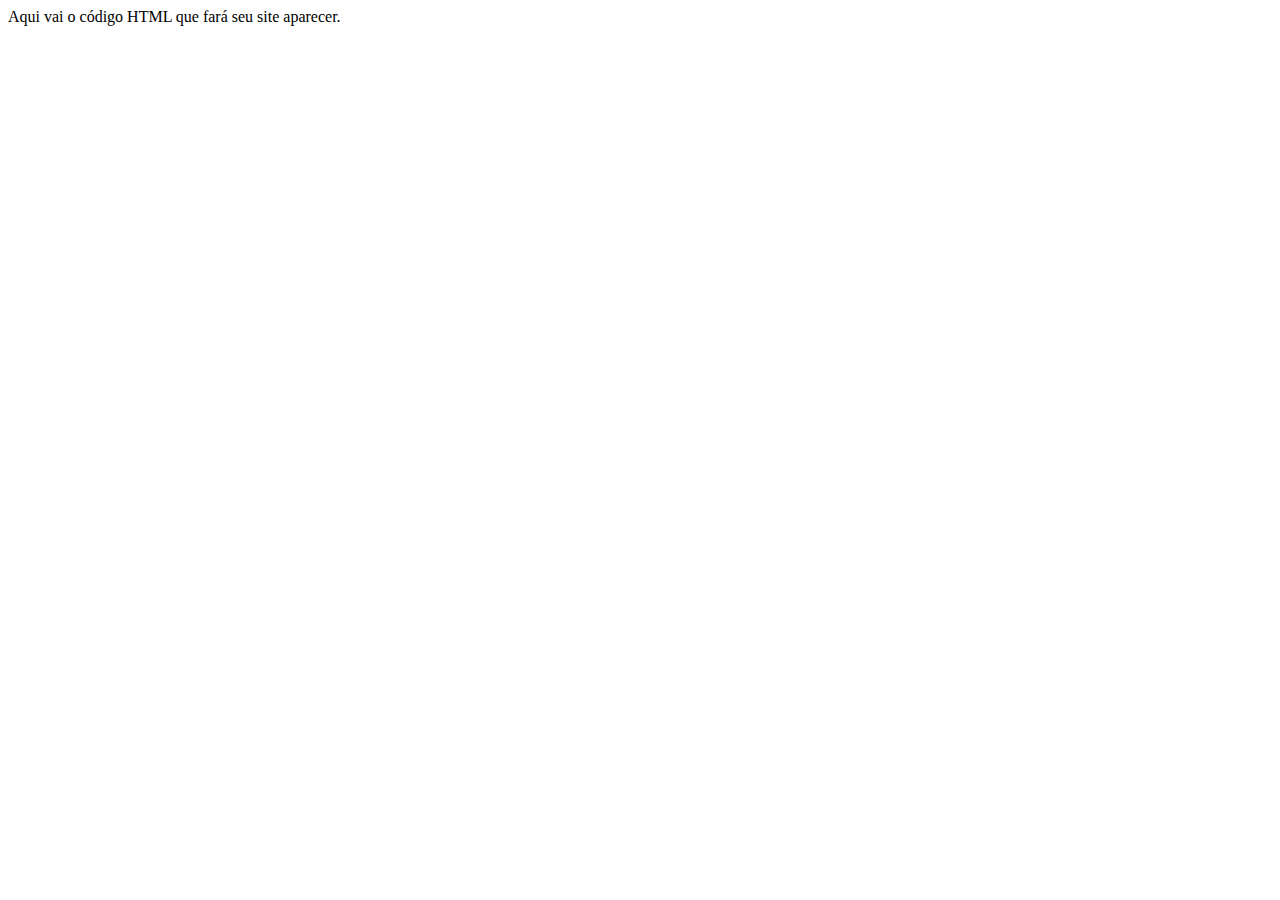
==== linktree/index.html @ b3c1bc1c "pastas e arquivos" ====
<!DOCTYPE html>
<html lang="pt-br">
  <head>
    <link rel="stylesheet" href="style.css">
    <meta charset="utf-8">
    <meta name="viewport" content="width=device-width, initial-scale=1.0">
    <title>Meu Linktree</title>
  </head>
  <body>
    Aqui vai o código HTML que fará seu site aparecer.
  </body>
</html>
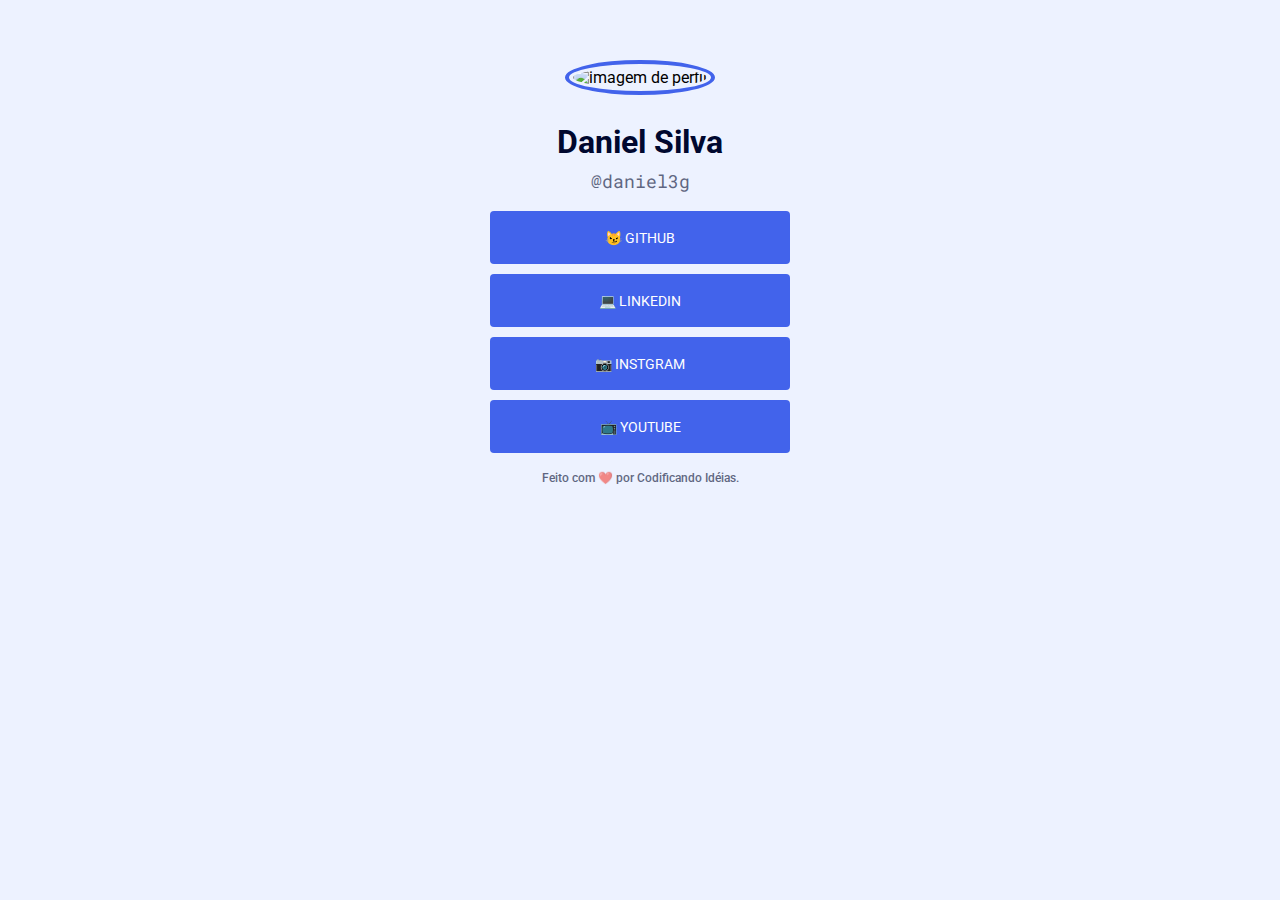
==== commit 661d0286: "projeto finalizado" ====
--- a/linktree/index.html
+++ b/linktree/index.html
@@ -7,6 +7,17 @@
     <title>Meu Linktree</title>
   </head>
   <body>
-    Aqui vai o código HTML que fará seu site aparecer.
+    <div class="containner">
+        <img src="https://avatars.githubusercontent.com/u/66075078?v=4" alt="imagem de perfil">
+        <h1>Daniel Silva</h1>
+        <p>@daniel3g</p>
+        <ul>
+            <li><a href="">😼 GitHub</a></li>
+            <li><a href="">💻 LinKedin</a></li>
+            <li><a href="">📷 Instgram</a></li>
+            <li><a href="">📺 Youtube</a></li>
+        </ul>
+        <footer>Feito com ❤️ por Codificando Idéias.</footer>
+    </div>
   </body>
 </html>--- a/linktree/style.css
+++ b/linktree/style.css
@@ -0,0 +1,69 @@
+@import url('https://fonts.googleapis.com/css2?family=Roboto+Mono&family=Roboto:wght@500;700&display=swap');
+
+* {
+    margin: 0;
+    padding: 0;
+    box-sizing: border-box;
+}
+
+body {
+    background-color: #edf2ff;
+    font-family: 'Roboto', sans-serif;
+}
+
+.containner {
+    width: 300px;
+    text-align: center;
+    margin: 60px auto;
+}
+
+img {
+    width: 33%;
+    border-radius: 50%;
+    border: #4263eb solid 4px;
+    padding: 4px;
+}
+
+h1 {
+    margin: 28px 0 8px 0;
+    font-size: 32px;
+    color: #00082f;
+}
+
+p {
+    font-family: 'Roboto Mono', sans-serif;
+    font-size: 18px;
+    color: #00082f;
+    opacity: 0.6;
+}
+
+ul {
+    margin: 18px 0;
+    list-style: none;
+}
+
+ul li a {
+    display: flex;
+    height: 53px;
+    align-items: center;
+    justify-content: center;
+    color: #ffffff;
+    text-transform: uppercase;
+    font-size: 14px;
+    text-decoration: none;
+    background-color: #4263eb;
+    margin: 10px 0;
+    border-radius: 4px;
+    transition: 400ms;
+}
+
+ul li a:hover {
+    background-color: #364fc7;
+}
+
+footer {
+    font-weight: 500;
+    font-size: 12px;
+    color: #00082f;
+    opacity: 0.6;
+}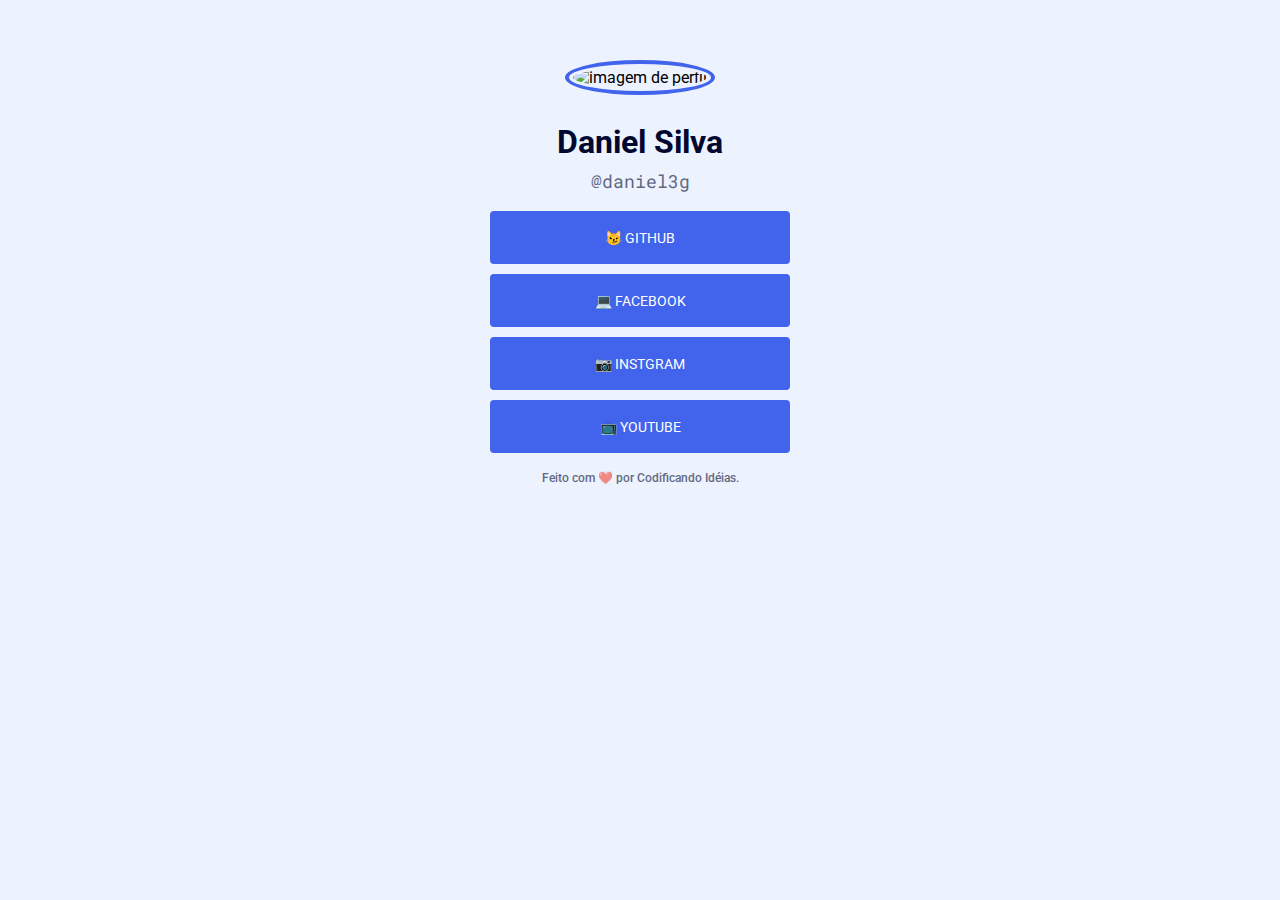
==== commit e62b787b: "alterações links" ====
--- a/linktree/index.html
+++ b/linktree/index.html
@@ -12,10 +12,10 @@
         <h1>Daniel Silva</h1>
         <p>@daniel3g</p>
         <ul>
-            <li><a href="">😼 GitHub</a></li>
-            <li><a href="">💻 LinKedin</a></li>
-            <li><a href="">📷 Instgram</a></li>
-            <li><a href="">📺 Youtube</a></li>
+            <li><a href="https://github.com/daniel3g" target="_blank">😼 GitHub</a></li>
+            <li><a href="https://www.facebook.com/profile.php?id=100023862573223" target="_blank">💻 Facebook</a></li>
+            <li><a href="https://www.instagram.com/_daniel4g/" target="_blank">📷 Instgram</a></li>
+            <li><a href="https://www.youtube.com/guarumidia" target="_blank">📺 Youtube</a></li>
         </ul>
         <footer>Feito com ❤️ por Codificando Idéias.</footer>
     </div>
